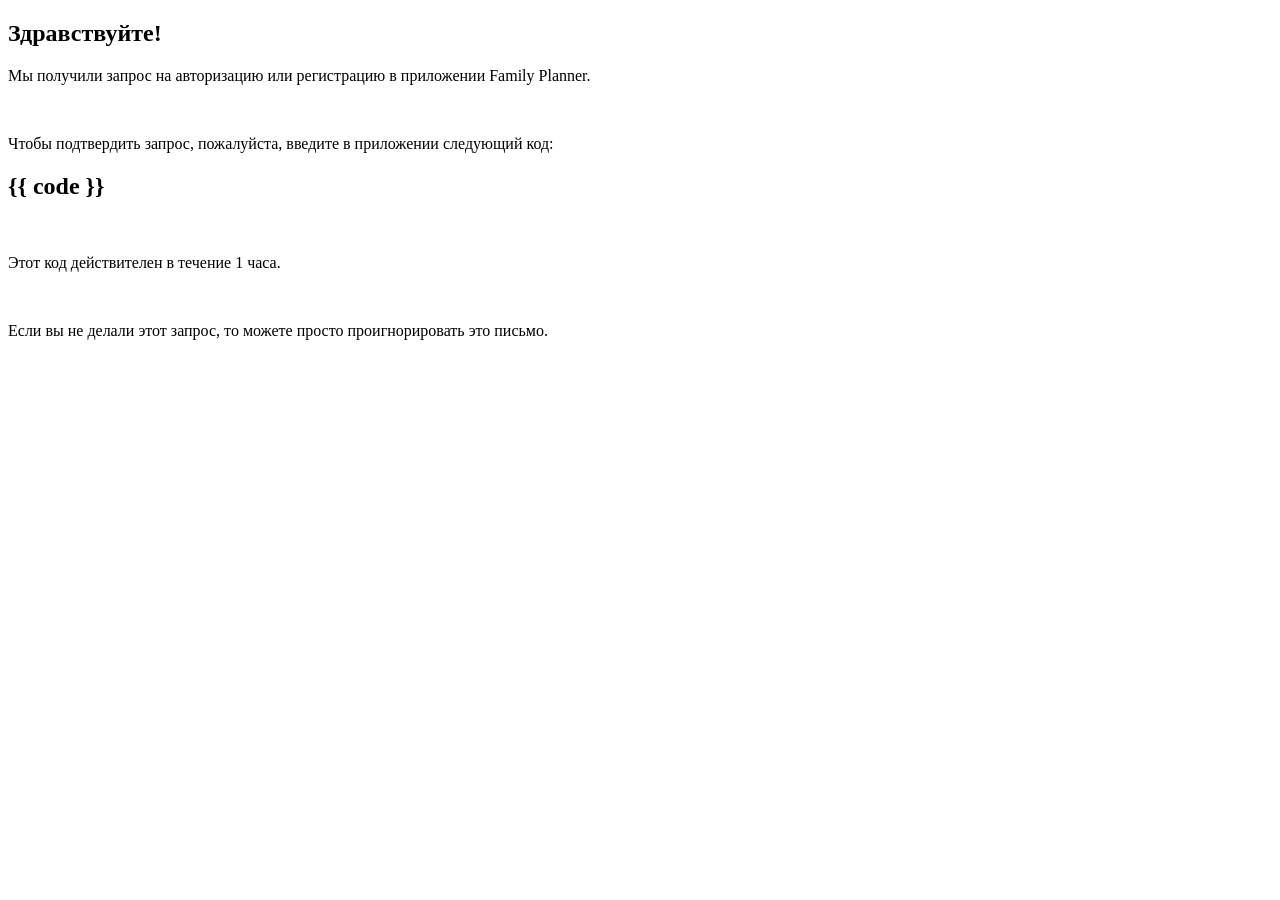
==== planner/templates/signup_code.html @ 42f90deb "add authorization by code" ====
<!DOCTYPE html>
<html lang="ru">
<head>
<title>Подтверждение регистрации или авторизации в приложении Family Planner</title>
</head>

<body>

<h2>Здравствуйте!</h2>

<p>Мы получили запрос на авторизацию или регистрацию в приложении Family Planner.</p>
<br>

<p>Чтобы подтвердить запрос, пожалуйста, введите в приложении следующий код:</p>

<h2>{{ code }}</h2>
<br>
<p>Этот код действителен в течение 1 часа.</p>
<br>
<p>Если вы не делали этот запрос, то можете просто проигнорировать это письмо.</p>

</body>
</html>
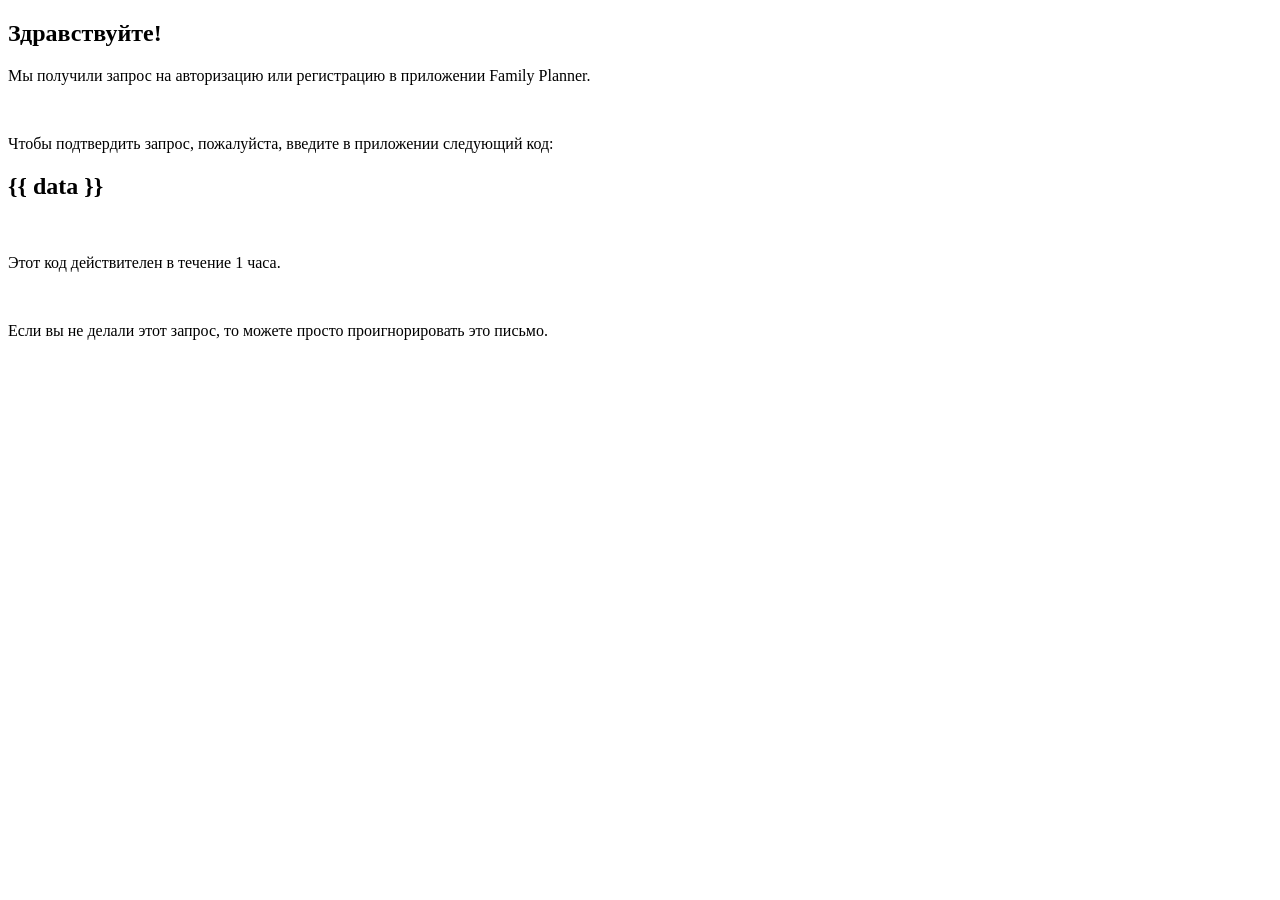
==== commit 592a6c4a: "add endpoint for password restore" ====
--- a/planner/templates/signup_code.html
+++ b/planner/templates/signup_code.html
@@ -13,7 +13,7 @@
 
 <p>Чтобы подтвердить запрос, пожалуйста, введите в приложении следующий код:</p>
 
-<h2>{{ code }}</h2>
+<h2>{{ data }}</h2>
 <br>
 <p>Этот код действителен в течение 1 часа.</p>
 <br>
